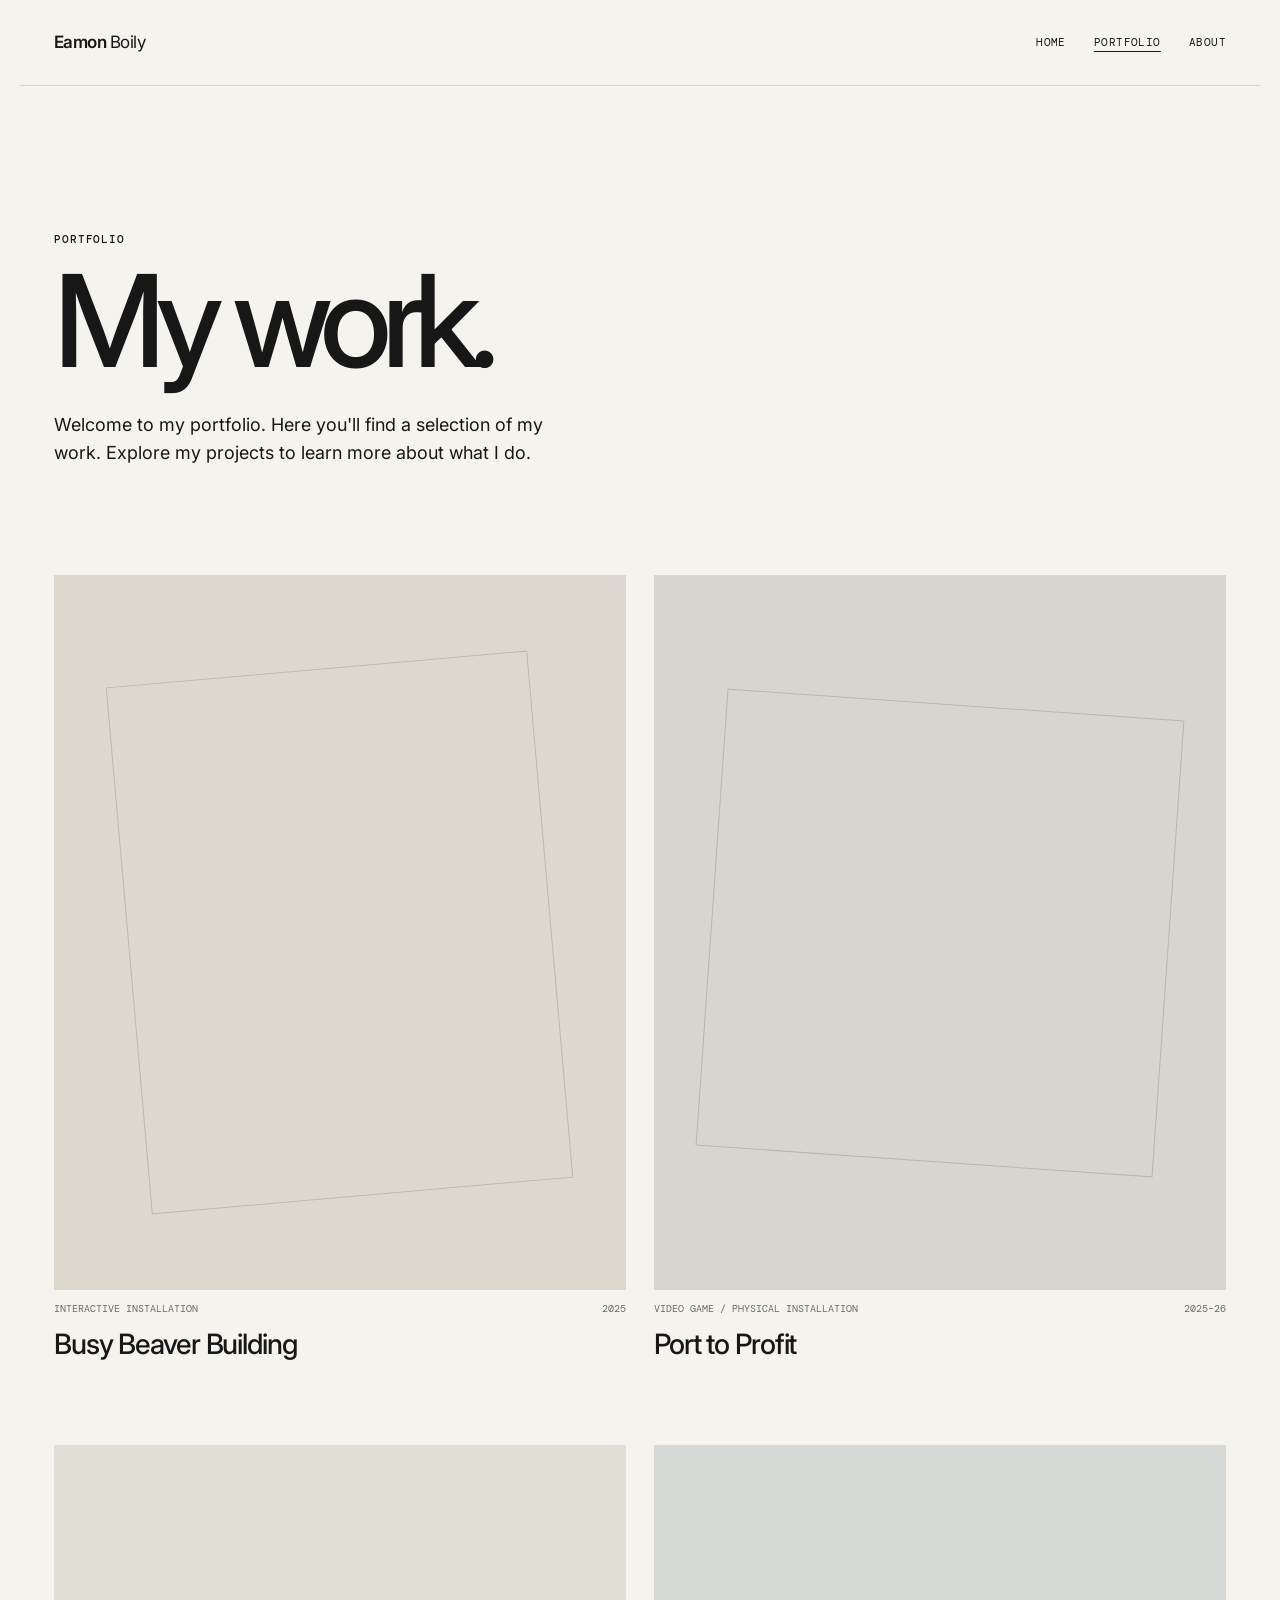
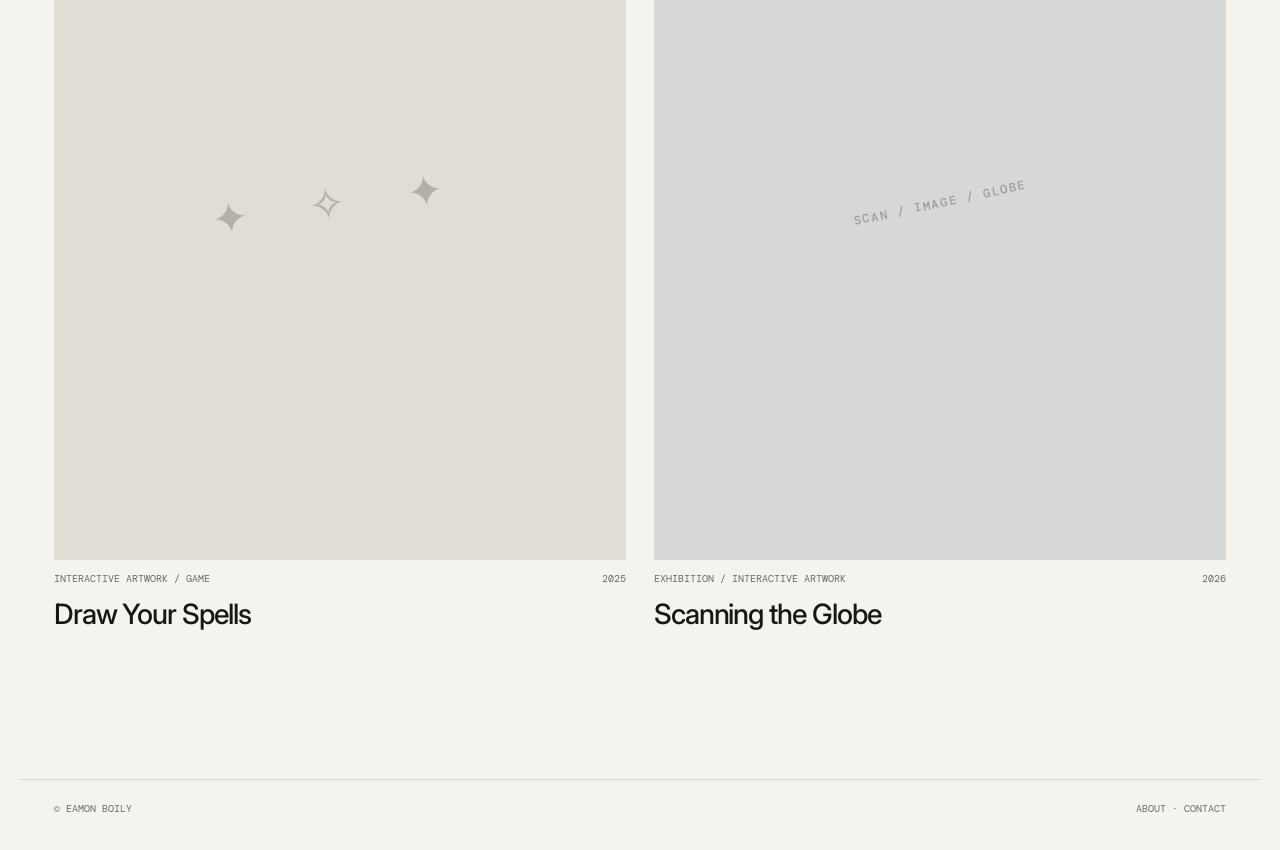
==== portfolio.html @ f4433222 "Add files via upload" ====
<!doctype html>
<html lang="en">
<head>
  <meta charset="utf-8"><meta name="viewport" content="width=device-width, initial-scale=1">
  <title>Portfolio — Eamon B Makes.</title>
  <link rel="stylesheet" href="assets/style.css">
</head>
<body>
<header class="site-header"><a class="brand" href="index.html">Eamon <span>Boily</span></a><nav><a href="index.html">Home</a><a class="active" href="portfolio.html">Portfolio</a><a href="bio.html">About</a></nav></header>
<main>
  <section class="page-intro"><p class="eyebrow">PORTFOLIO</p><h1>My work.</h1><p>Welcome to my portfolio. Here you'll find a selection of my work. Explore my projects to learn more about what I do.</p></section>
  <section class="project-grid portfolio-grid">
    <a class="project-card" href="projects/busy-beaver-building.html"><div class="project-image placeholder image-busy"></div><div class="project-meta"><span>Interactive installation</span><span>2025</span></div><h2>Busy Beaver Building</h2></a>
    <a class="project-card" href="projects/port-to-profit.html"><div class="project-image placeholder image-port"></div><div class="project-meta"><span>Video game / physical installation</span><span>2025–26</span></div><h2>Port to Profit</h2></a>
    <a class="project-card" href="projects/draw-your-spells.html"><div class="project-image placeholder image-spells"></div><div class="project-meta"><span>Interactive artwork / game</span><span>2025</span></div><h2>Draw Your Spells</h2></a>
    <a class="project-card" href="projects/scanning-the-globe.html"><div class="project-image placeholder image-scanning"></div><div class="project-meta"><span>Exhibition / interactive artwork</span><span>2026</span></div><h2>Scanning the Globe</h2></a>
  </section>
</main>
<footer><span>© Eamon Boily</span><span><a href="bio.html">About</a> · <a href="mailto:eamonboily@gmail.com">Contact</a></span></footer>
</body>
</html>
---- assets/style.css ----
@import url('https://fonts.googleapis.com/css2?family=DM+Mono:wght@400;500&family=Inter:wght@400;500;600&display=swap');
:root{--bg:#f5f3ee;--ink:#171717;--muted:#6c6a64;--line:#d8d4cc;--max:1240px}
*{box-sizing:border-box}html{scroll-behavior:smooth}body{margin:0;background:var(--bg);color:var(--ink);font-family:Inter,Arial,sans-serif;line-height:1.55}a{color:inherit;text-decoration:none}a:hover{opacity:.62}.site-header{height:86px;max-width:var(--max);margin:auto;padding:0 34px;display:flex;align-items:center;justify-content:space-between;border-bottom:1px solid var(--line)}.brand{font-size:17px;font-weight:600;letter-spacing:-.03em}.brand span{font-weight:400}nav{display:flex;gap:28px;font-family:'DM Mono',monospace;font-size:11px;text-transform:uppercase;letter-spacing:.04em}nav a.active{text-decoration:underline;text-underline-offset:5px}.hero,.featured,.page-intro,.portfolio-grid,.bio-layout,.project-header,.project-body,.project-nav{max-width:var(--max);margin:auto;padding-left:34px;padding-right:34px}.hero{padding-top:15vh;padding-bottom:18vh;display:grid;grid-template-columns:1.4fr .8fr;gap:8vw;align-items:end}.eyebrow{font:500 11px/1.3 'DM Mono',monospace;letter-spacing:.08em}.hero .eyebrow{grid-column:1/-1;margin:0 0 -20px}.hero h1{font-size:clamp(48px,7vw,98px);line-height:.94;letter-spacing:-.07em;font-weight:500;margin:0}.intro{font-size:16px;max-width:440px;margin:0 0 26px;color:#35332f}.text-link{font:500 11px 'DM Mono',monospace;text-transform:uppercase;letter-spacing:.05em;border-bottom:1px solid var(--ink);padding-bottom:5px}.text-link span{margin-left:9px}.featured{padding-bottom:15vh}.section-heading{border-top:1px solid var(--line);padding-top:17px;display:flex;justify-content:space-between;margin-bottom:38px}.section-heading p{margin:0}.project-grid{display:grid;grid-template-columns:repeat(2,1fr);gap:70px 28px}.project-image{aspect-ratio:4/5;background:#ddd8ce}.placeholder{position:relative;overflow:hidden}.image-busy:after,.image-port:after{content:'';position:absolute;inset:13%;border:1px solid rgba(0,0,0,.15);transform:rotate(-5deg)}.image-port{background:#d8d5ce}.image-port:after{transform:rotate(4deg);inset:18% 10%}.project-meta{display:flex;justify-content:space-between;gap:20px;margin-top:12px;color:var(--muted);font:10px 'DM Mono',monospace;text-transform:uppercase}.project-card h2{font-size:28px;font-weight:500;letter-spacing:-.04em;margin:8px 0}.page-intro{padding-top:15vh;padding-bottom:10vh;max-width:var(--max)}.page-intro h1,.project-header h1{font-size:clamp(64px,10vw,140px);line-height:.86;letter-spacing:-.08em;font-weight:500;margin:20px 0 35px}.page-intro>p:last-child{max-width:520px;font-size:18px}.portfolio-grid{padding-bottom:15vh}.bio-layout{padding-top:14vh;padding-bottom:15vh;display:grid;grid-template-columns:1fr 1fr;gap:10vw}.bio-layout h1{font-size:clamp(52px,6vw,82px);line-height:.92;letter-spacing:-.07em;font-weight:500;margin:20px 0}.lead{font-size:19px;max-width:470px}.bio-copy{max-width:570px}.bio-copy h2{font:500 12px 'DM Mono',monospace;text-transform:uppercase;border-top:1px solid var(--line);padding-top:14px;margin-top:65px}.project-header{padding-top:13vh;padding-bottom:8vh}.project-details{display:grid;grid-template-columns:repeat(3,1fr);gap:25px;border-top:1px solid var(--line);padding-top:16px}.project-details p{margin:0;font-size:13px}.project-details strong{font:500 10px 'DM Mono',monospace;text-transform:uppercase}.project-body{display:grid;grid-template-columns:.8fr 1.2fr;gap:8vw;padding-bottom:10vh}.project-copy{font-size:17px}.gallery{display:grid;gap:18px}.gallery-placeholder{min-height:360px;background:#ddd8ce;display:grid;place-items:center;padding:30px;text-align:center;color:#77736c;font:11px 'DM Mono',monospace}.gallery-placeholder:nth-child(2){min-height:520px}.project-nav{border-top:1px solid var(--line);padding-top:18px;padding-bottom:15vh;display:flex;justify-content:space-between;font:11px 'DM Mono',monospace;text-transform:uppercase}footer{border-top:1px solid var(--line);max-width:var(--max);margin:auto;padding:22px 34px 35px;display:flex;justify-content:space-between;color:var(--muted);font:10px 'DM Mono',monospace;text-transform:uppercase}@media(max-width:760px){.site-header{height:72px;padding:0 20px}nav{gap:14px}.hero,.featured,.page-intro,.portfolio-grid,.bio-layout,.project-header,.project-body,.project-nav{padding-left:20px;padding-right:20px}.hero{padding-top:12vh;padding-bottom:15vh;display:block}.hero .eyebrow{margin:0 0 30px}.hero h1{font-size:54px;margin-bottom:35px}.project-grid{grid-template-columns:1fr;gap:50px}.bio-layout,.project-body{grid-template-columns:1fr;gap:50px}.page-intro h1,.project-header h1{font-size:72px}.project-details{grid-template-columns:1fr 1fr}.project-details p:last-child{grid-column:1/-1}.gallery-placeholder{min-height:260px!important}footer{padding-left:20px;padding-right:20px;gap:15px;flex-direction:column}}

.image-spells{background:#e0ddd4}.image-spells:after{content:'✦  ✧  ✦';position:absolute;inset:0;display:grid;place-items:center;font-size:44px;letter-spacing:25px;transform:rotate(-8deg);opacity:.22}
.image-scanning{background:#d5d8d4}.image-scanning:after{content:'SCAN / IMAGE / GLOBE';position:absolute;inset:0;display:grid;place-items:center;font:500 12px 'DM Mono',monospace;letter-spacing:.15em;transform:rotate(-12deg);opacity:.3}
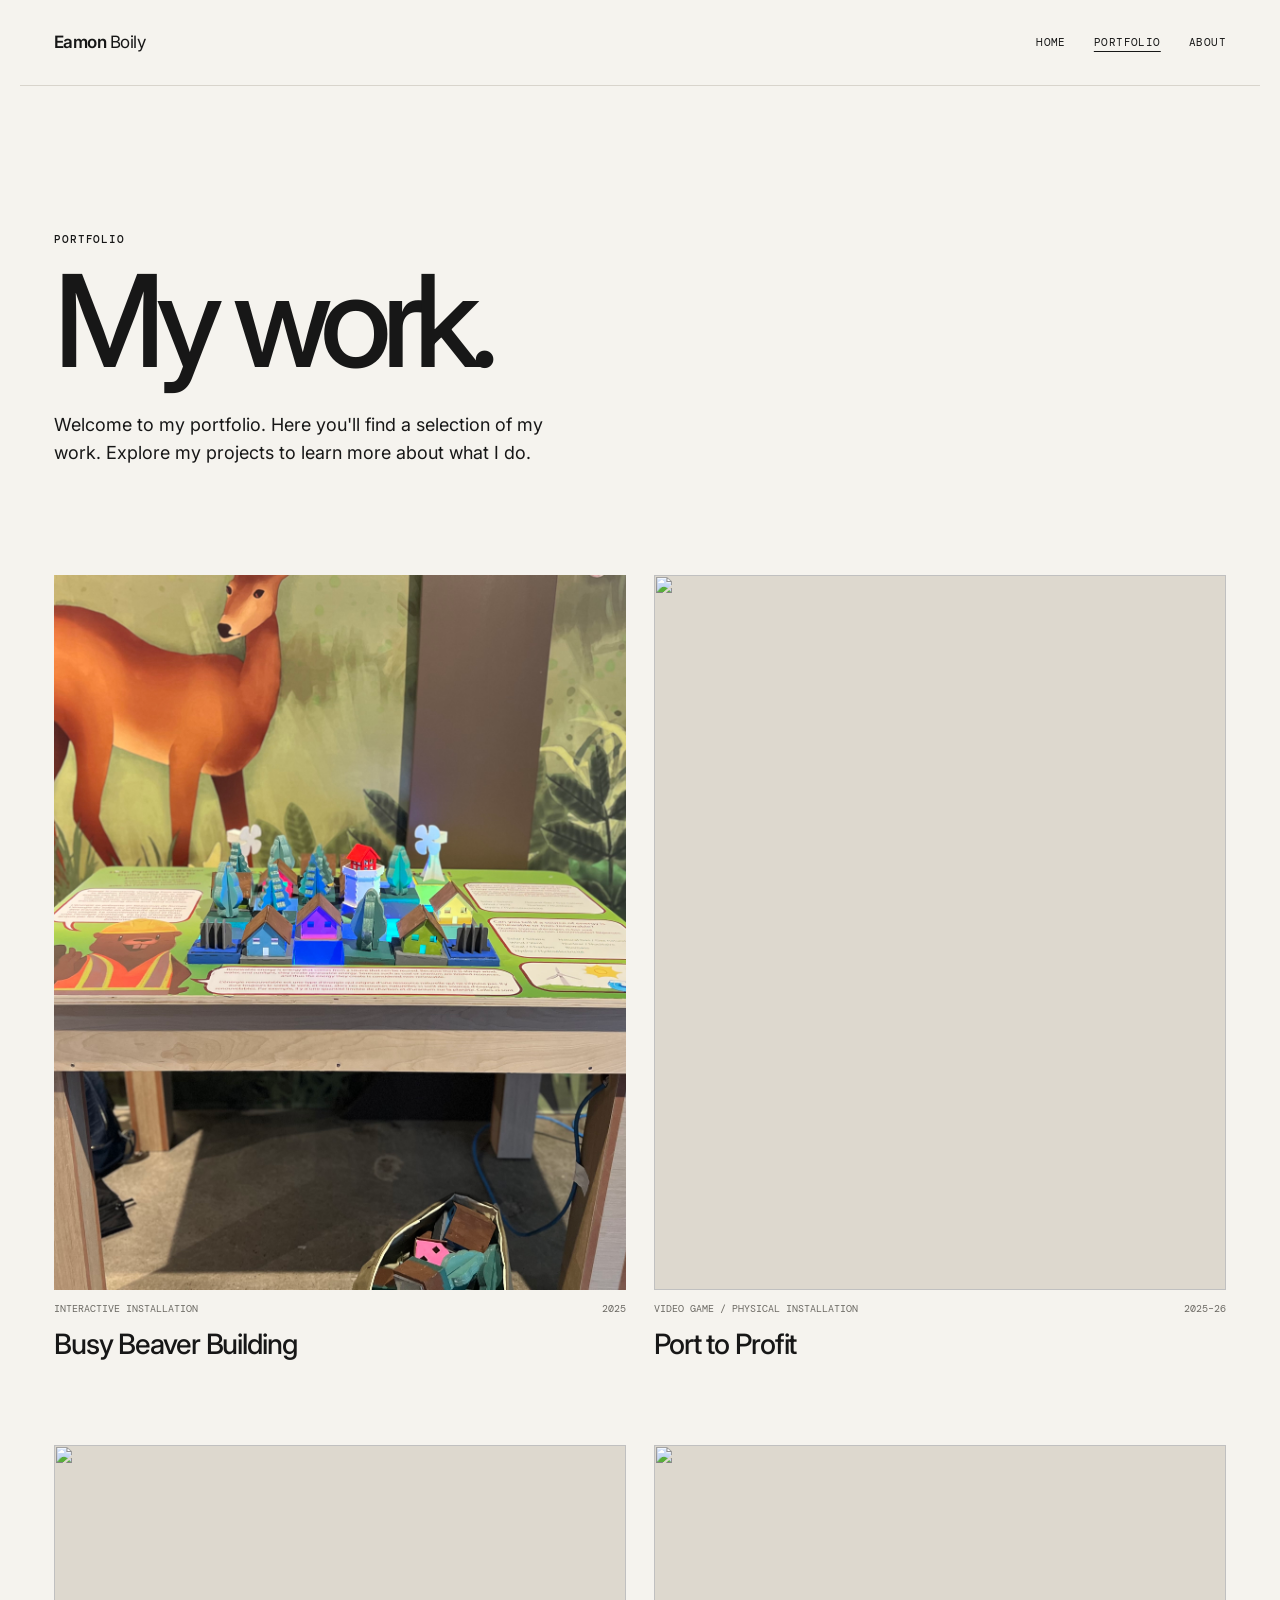
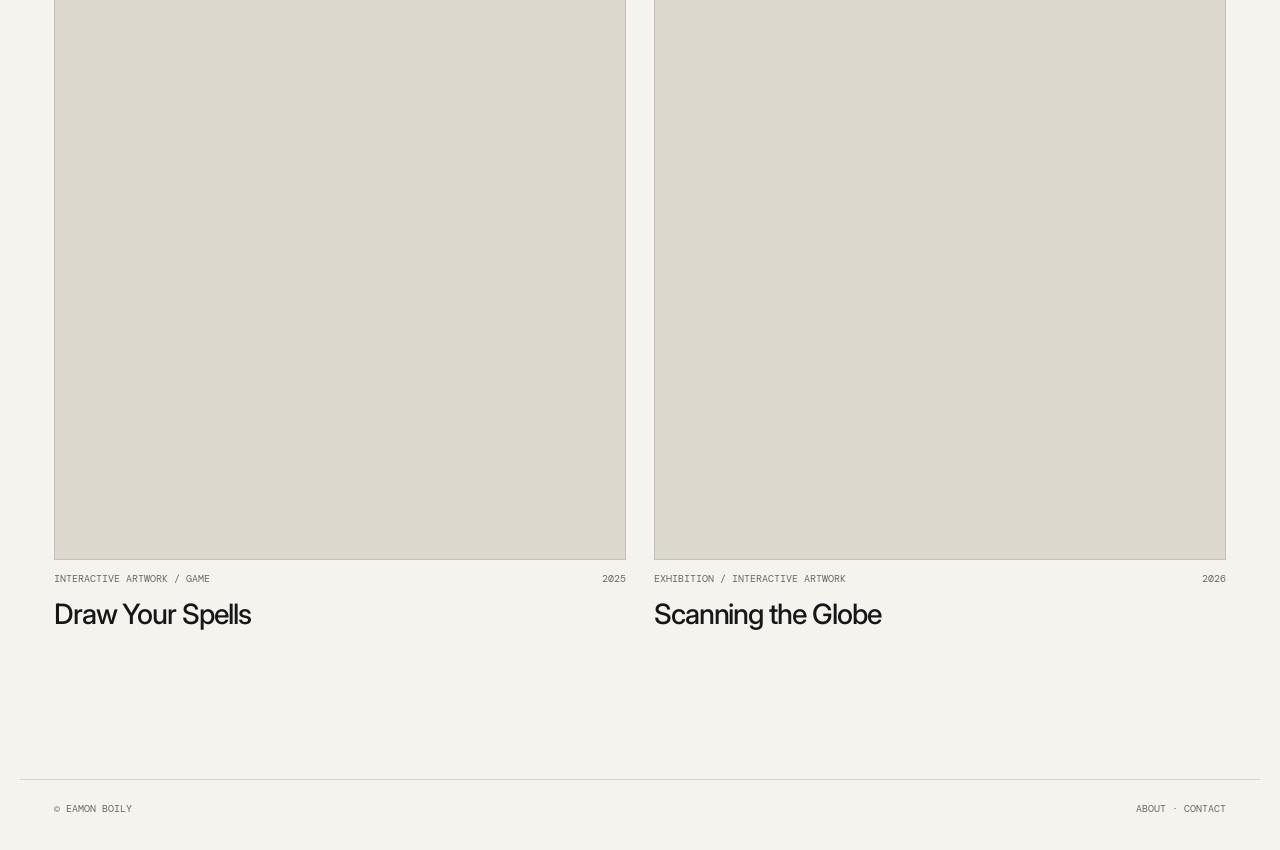
==== commit 923cc060: "Add files via upload" ====
--- a/portfolio.html
+++ b/portfolio.html
@@ -10,10 +10,10 @@
 <main>
   <section class="page-intro"><p class="eyebrow">PORTFOLIO</p><h1>My work.</h1><p>Welcome to my portfolio. Here you'll find a selection of my work. Explore my projects to learn more about what I do.</p></section>
   <section class="project-grid portfolio-grid">
-    <a class="project-card" href="projects/busy-beaver-building.html"><div class="project-image placeholder image-busy"></div><div class="project-meta"><span>Interactive installation</span><span>2025</span></div><h2>Busy Beaver Building</h2></a>
-    <a class="project-card" href="projects/port-to-profit.html"><div class="project-image placeholder image-port"></div><div class="project-meta"><span>Video game / physical installation</span><span>2025–26</span></div><h2>Port to Profit</h2></a>
-    <a class="project-card" href="projects/draw-your-spells.html"><div class="project-image placeholder image-spells"></div><div class="project-meta"><span>Interactive artwork / game</span><span>2025</span></div><h2>Draw Your Spells</h2></a>
-    <a class="project-card" href="projects/scanning-the-globe.html"><div class="project-image placeholder image-scanning"></div><div class="project-meta"><span>Exhibition / interactive artwork</span><span>2026</span></div><h2>Scanning the Globe</h2></a>
+    <a class="project-card" href="projects/busy-beaver-building.html"><div class="project-image wix-image"><img src ="images/BBB-Portfolio2.jpeg"></div><div class="project-meta"><span>Interactive installation</span><span>2025</span></div><h2>Busy Beaver Building</h2></a>
+    <a class="project-card" href="projects/port-to-profit.html"><div class="project-image wix-image"><img src = "images/PTP-Main.png"></div><div class="project-meta"><span>Video game / physical installation</span><span>2025–26</span></div><h2>Port to Profit</h2></a>
+    <a class="project-card" href="projects/draw-your-spells.html"><div class="project-image wix-image"><img src = "images/DYS-Main.png"></div><div class="project-meta"><span>Interactive artwork / game</span><span>2025</span></div><h2>Draw Your Spells</h2></a>
+    <a class="project-card" href="projects/scanning-the-globe.html"><div class="project-image wix-image"><img src = "images/STG-M2.jpg"></div><div class="project-meta"><span>Exhibition / interactive artwork</span><span>2026</span></div><h2>Scanning the Globe</h2></a>
   </section>
 </main>
 <footer><span>© Eamon Boily</span><span><a href="bio.html">About</a> · <a href="mailto:eamonboily@gmail.com">Contact</a></span></footer>
--- a/assets/style.css
+++ b/assets/style.css
@@ -4,3 +4,5 @@
 
 .image-spells{background:#e0ddd4}.image-spells:after{content:'✦  ✧  ✦';position:absolute;inset:0;display:grid;place-items:center;font-size:44px;letter-spacing:25px;transform:rotate(-8deg);opacity:.22}
 .image-scanning{background:#d5d8d4}.image-scanning:after{content:'SCAN / IMAGE / GLOBE';position:absolute;inset:0;display:grid;place-items:center;font:500 12px 'DM Mono',monospace;letter-spacing:.15em;transform:rotate(-12deg);opacity:.3}
+
+.wix-image{overflow:hidden;background:#ddd8ce}.wix-image img{width:100%;height:100%;display:block;object-fit:cover}
